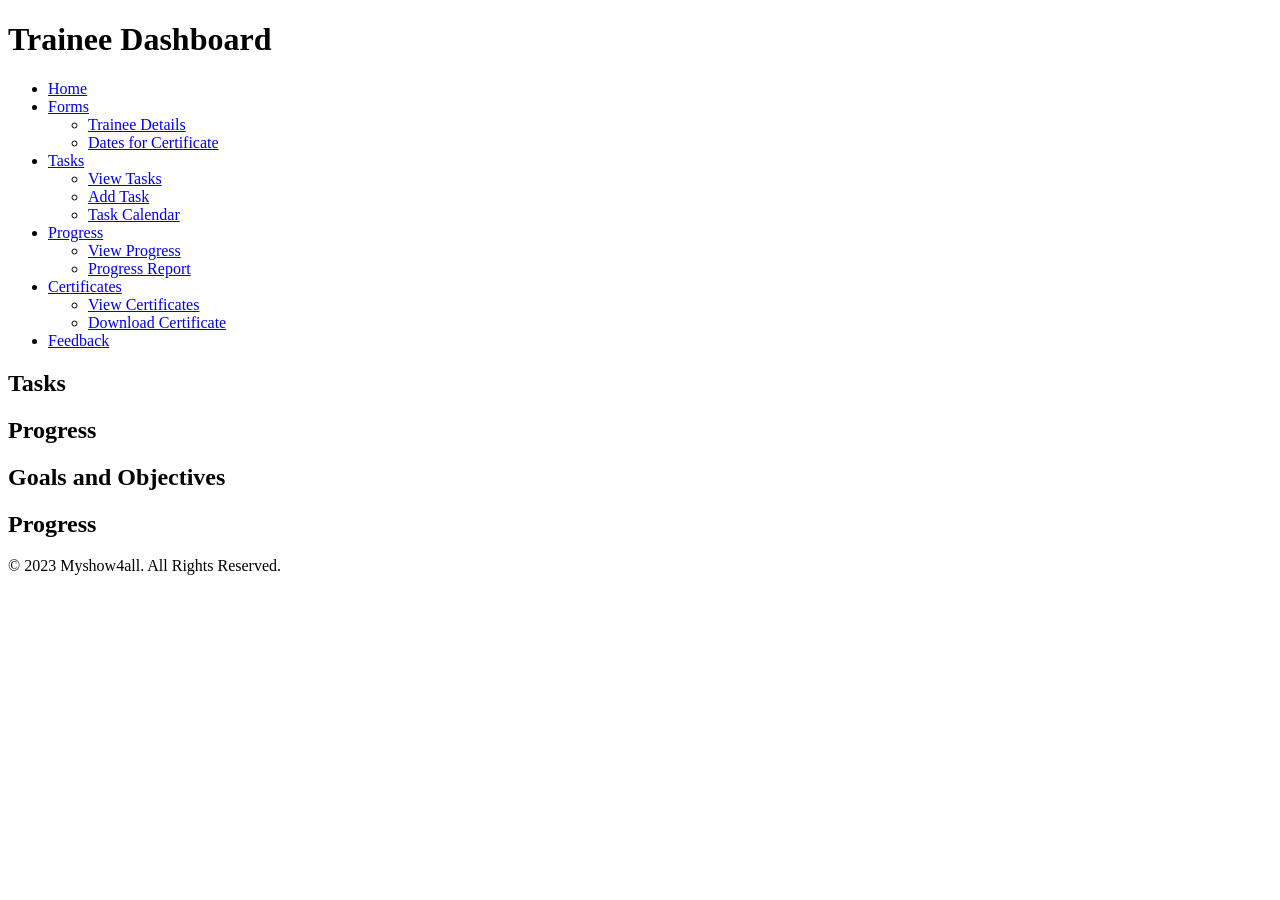
==== index.html @ 5abf40eb "Fixed Github Pages index file" ====
<!DOCTYPE html>
<html lang="en">

<head>
  <meta charset="UTF-8">
  <meta name="viewport" content="width=device-width, initial-scale=1.0">
  <title>Trainee Dashboard</title>
  <link rel="stylesheet" type="text/css" href="../styles/index.css">   
</head> 

<body>
  <header>
    <h1>Trainee Dashboard</h1>
    <nav>
      <ul>

        <li><a href="#">Home</a></li>

        <li>
          <a href="#">Forms</a>
          <ul>
            <li><a href="trainee-joining-details.html" target="_blank">Trainee Details</a></li>
            <li><a href="dates-for-certificate.html" target="_blank">Dates for Certificate</a></li>
          </ul>
        </li>

        <li>
          <a href="#">Tasks</a>
          <ul>
            <li><a href="#">View Tasks</a></li>
            <li><a href="#">Add Task</a></li>
            <li><a href="#">Task Calendar</a></li>
          </ul>
        </li>

        <li><a href="#">Progress</a>
          <ul>
            <li><a href="#">View Progress</a></li>
            <li><a href="#">Progress Report</a></li>
          </ul>
        </li>

        <li>
          <a href="#">Certificates</a>
          <ul>
            <li><a href="#">View Certificates</a></li>
            <li><a href="#">Download Certificate</a></li>
          </ul>
        </li>

        <li><a href="#">Feedback</a></li>

      </ul>
    </nav>
  </header>

  <main>
    <section class="task-section">
      <h2>Tasks</h2>
      <ul id="task-list"> </ul>
    </section>

    <section class="progress-section">
      <h2>Progress</h2>
      <div id="progress-bar"> <div id="progress-fill"></div></div>
    </section>

    <section class="goals-objectives-section">
      <h2>Goals and Objectives</h2>
      <ul id="goals-objectives-list"> </ul>
    </section>

    <section class="progress-section-goals-objectives">
      <h2>Progress</h2>
      <div id="progress-bar-goals-objectives">
        <div id="progress-fill-goals-objectives"></div>
      </div>
    </section>

  </main>
    <footer>
      &copy; 2023 Myshow4all. All Rights Reserved.
    </footer>
</body>
</html>
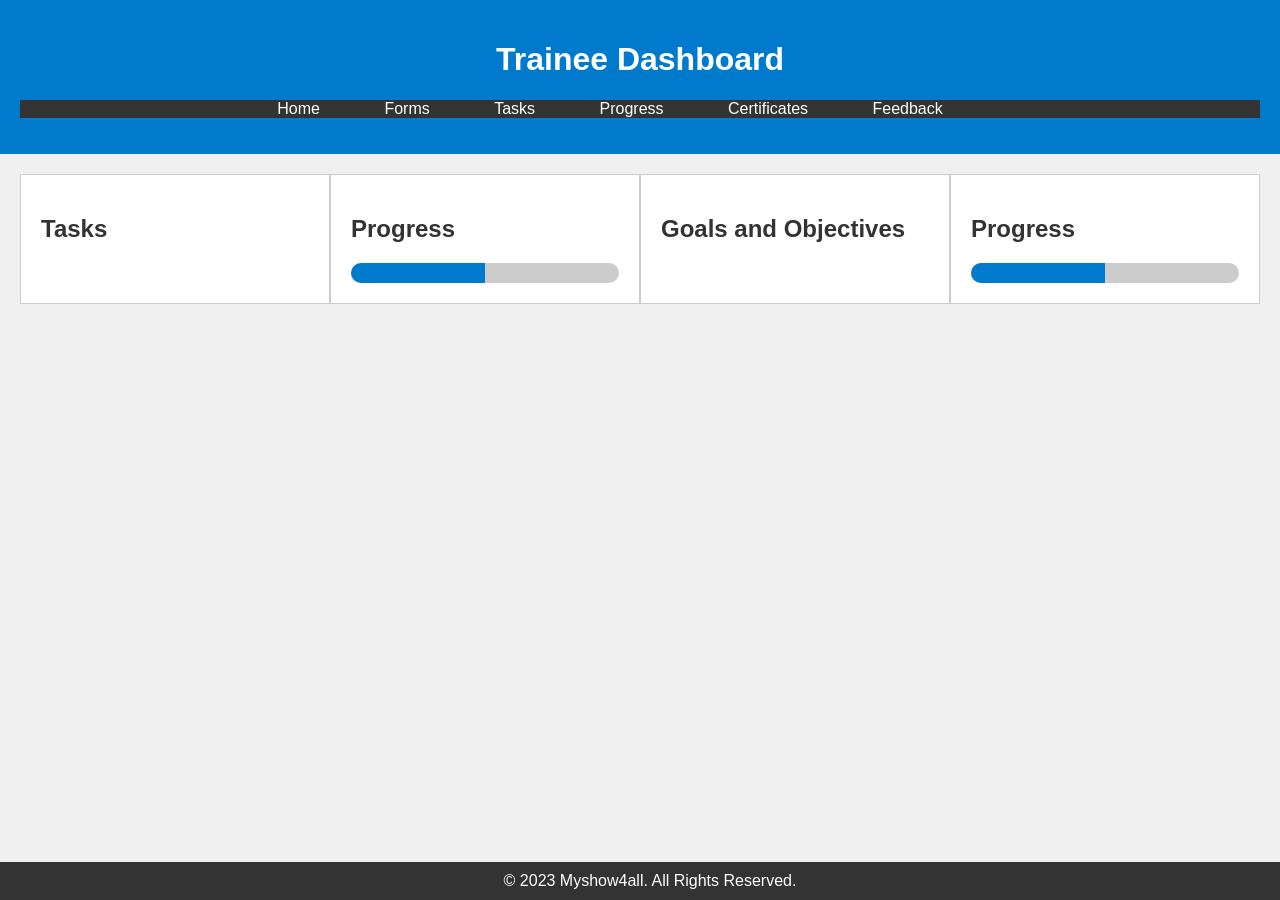
==== commit 87d9f9ec: "Fixed css path" ====
--- a/index.html
+++ b/index.html
@@ -5,7 +5,7 @@
   <meta charset="UTF-8">
   <meta name="viewport" content="width=device-width, initial-scale=1.0">
   <title>Trainee Dashboard</title>
-  <link rel="stylesheet" type="text/css" href="../styles/index.css">   
+  <link rel="stylesheet" type="text/css" href="public/styles/style.css">   
 </head> 
 
 <body>
--- a/public/styles/style.css
+++ b/public/styles/style.css
@@ -0,0 +1,123 @@
+        body {
+          font-family: Arial, sans-serif;
+          margin: 0;
+          padding: 0;
+          background-color: #f0f0f0;
+        }
+
+        header {
+          background-color: #007acc;
+          color: #fff;
+          padding: 20px;
+          text-align: center;
+        }
+
+        nav {
+          background-color: #333;
+          color: #fff;
+        }
+
+        nav ul {
+          list-style-type: none;
+          padding: 0;
+        }
+
+        nav ul li {
+          display: inline;
+          margin-right: 60px;
+          position: relative;
+
+        }
+
+        nav ul li a {
+          text-decoration: none;
+          color: #fff;
+        }
+
+        /* Style for the dropdown menu */
+        nav ul ul {
+          display: none;
+          position: absolute;
+          top: 100%;
+          left: 0;
+          background-color: #333;
+          width: 150px;
+
+        }
+
+        nav ul li:hover ul {
+          display: block;
+        }
+
+
+        /* Adjust dropdown item styles as needed */
+        nav ul ul li {
+          display: block;
+          margin-right: 0;          
+        }
+
+
+        main {
+          padding: 20px;
+          display: flex;
+          justify-content: space-between;
+        }
+
+
+        .task-section,
+        .progress-section {
+          background-color: #fff;
+          padding: 20px;
+          border: 1px solid #ccc;
+          flex-basis: 48%;
+        }
+
+        .goals-objectives-section,
+        .progress-section-goals-objectives {
+
+          background-color: #fff;
+          padding: 20px;
+          border: 1px solid #ccc;
+          flex-basis: 48%;
+
+        }
+
+        h2 {
+          color: #333;
+        }
+
+        #progress-bar {
+          background-color: #ccc;
+          height: 20px;
+          border-radius: 10px;
+          overflow: hidden;
+        }
+
+        #progress-fill {
+          background-color: #007acc;
+          height: 100%;
+          width: 50%;          
+        }
+
+        #progress-bar-goals-objectives {
+          background-color: #ccc;
+          height: 20px;
+          border-radius: 10px;
+          overflow: hidden;
+        }
+
+        #progress-fill-goals-objectives {
+          background-color: #007acc;
+          height: 100%;
+          width: 50%;          
+        }
+
+        footer {
+          background-color: #333;
+          color: #fff;
+          text-align: center;
+          padding: 10px;
+          position: fixed;         
+          bottom: 0;         
+          width: 100%;
+        }
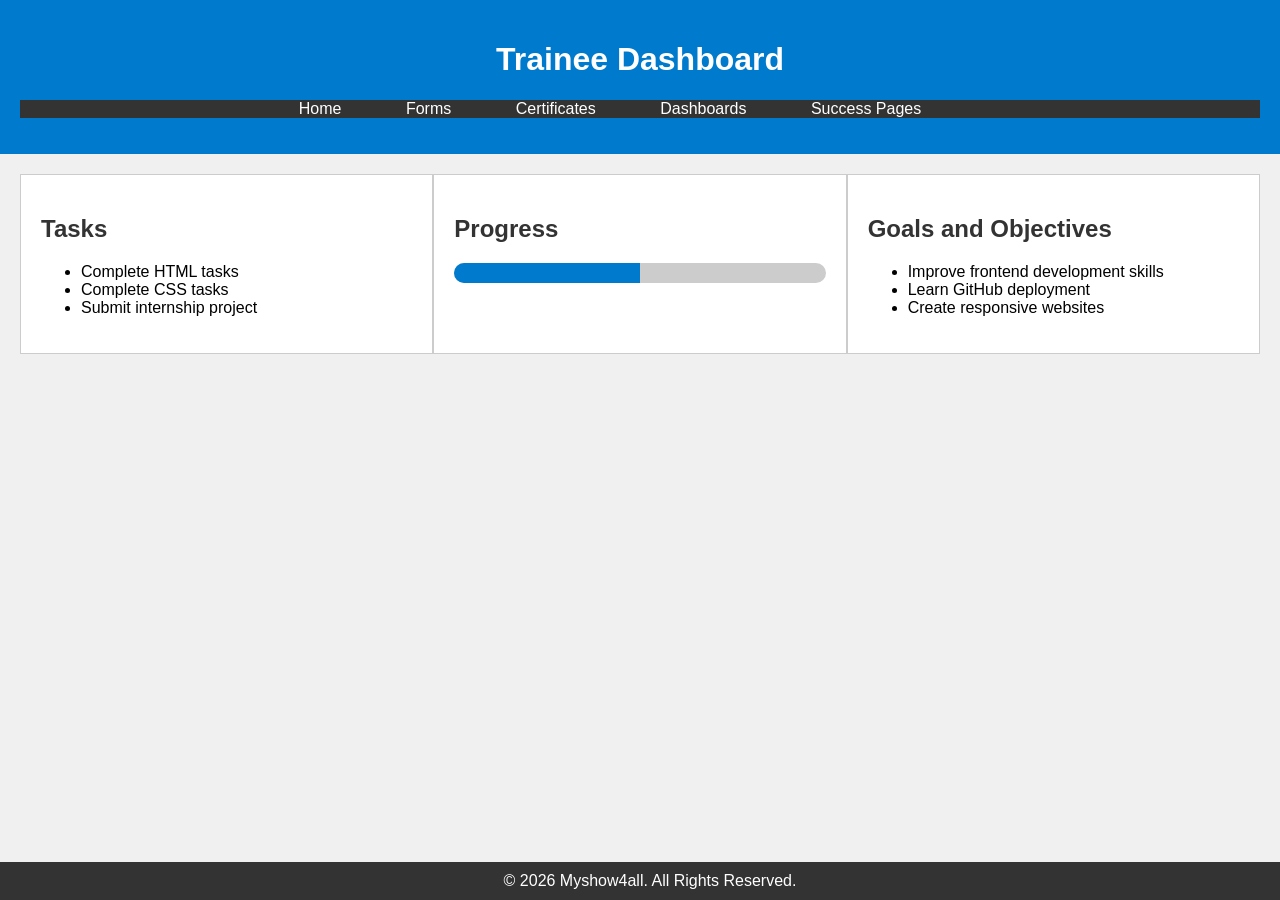
==== commit 0e3427c4: "Connected all pages to dashboard" ====
--- a/index.html
+++ b/index.html
@@ -5,81 +5,139 @@
   <meta charset="UTF-8">
   <meta name="viewport" content="width=device-width, initial-scale=1.0">
   <title>Trainee Dashboard</title>
-  <link rel="stylesheet" type="text/css" href="public/styles/style.css">   
-</head> 
+
+  <!-- Correct CSS File -->
+  <link rel="stylesheet" type="text/css" href="public/styles/style.css">
+</head>
 
 <body>
+
   <header>
     <h1>Trainee Dashboard</h1>
+
     <nav>
       <ul>
 
-        <li><a href="#">Home</a></li>
+        <!-- Home -->
+        <li><a href="trainee-dashboard.html">Home</a></li>
 
+        <!-- Forms -->
         <li>
           <a href="#">Forms</a>
           <ul>
-            <li><a href="trainee-joining-details.html" target="_blank">Trainee Details</a></li>
-            <li><a href="dates-for-certificate.html" target="_blank">Dates for Certificate</a></li>
+            <li>
+              <a href="public/pages/trainee-joining-details.html">
+                Trainee Joining Details
+              </a>
+            </li>
+
+            <li>
+              <a href="public/pages/enrolment-form.html">
+                Enrolment Form
+              </a>
+            </li>
+
+            <li>
+              <a href="public/pages/trainee-feedback-form.html">
+                Feedback Form
+              </a>
+            </li>
           </ul>
         </li>
 
+        <!-- Certificates -->
         <li>
-          <a href="#">Tasks</a>
+          <a href="#">Certificates</a>
           <ul>
-            <li><a href="#">View Tasks</a></li>
-            <li><a href="#">Add Task</a></li>
-            <li><a href="#">Task Calendar</a></li>
+            <li>
+              <a href="public/pages/certificate.html">
+                View Certificate
+              </a>
+            </li>
+
+            <li>
+              <a href="public/pages/certificate-dates.html">
+                Certificate Dates
+              </a>
+            </li>
+
+            <li>
+              <a href="public/pages/certificate-dates-success.html">
+                Certificate Success
+              </a>
+            </li>
           </ul>
         </li>
 
-        <li><a href="#">Progress</a>
+        <!-- Dashboards -->
+        <li>
+          <a href="#">Dashboards</a>
           <ul>
-            <li><a href="#">View Progress</a></li>
-            <li><a href="#">Progress Report</a></li>
+            <li>
+              <a href="public/pages/lead-dashboard.html">
+                Lead Dashboard
+              </a>
+            </li>
+
+            <li>
+              <a href="public/pages/trainee-list.html">
+                Trainee List
+              </a>
+            </li>
           </ul>
         </li>
 
+        <!-- Success Pages -->
         <li>
-          <a href="#">Certificates</a>
+          <a href="#">Success Pages</a>
           <ul>
-            <li><a href="#">View Certificates</a></li>
-            <li><a href="#">Download Certificate</a></li>
+            <li>
+              <a href="public/pages/enrolment-form-success.html">
+                Enrolment Success
+              </a>
+            </li>
           </ul>
         </li>
-
-        <li><a href="#">Feedback</a></li>
 
       </ul>
     </nav>
   </header>
 
   <main>
+
     <section class="task-section">
       <h2>Tasks</h2>
-      <ul id="task-list"> </ul>
+
+      <ul id="task-list">
+        <li>Complete HTML tasks</li>
+        <li>Complete CSS tasks</li>
+        <li>Submit internship project</li>
+      </ul>
     </section>
 
     <section class="progress-section">
       <h2>Progress</h2>
-      <div id="progress-bar"> <div id="progress-fill"></div></div>
+
+      <div id="progress-bar">
+        <div id="progress-fill"></div>
+      </div>
     </section>
 
     <section class="goals-objectives-section">
       <h2>Goals and Objectives</h2>
-      <ul id="goals-objectives-list"> </ul>
-    </section>
 
-    <section class="progress-section-goals-objectives">
-      <h2>Progress</h2>
-      <div id="progress-bar-goals-objectives">
-        <div id="progress-fill-goals-objectives"></div>
-      </div>
+      <ul id="goals-objectives-list">
+        <li>Improve frontend development skills</li>
+        <li>Learn GitHub deployment</li>
+        <li>Create responsive websites</li>
+      </ul>
     </section>
 
   </main>
-    <footer>
-      &copy; 2023 Myshow4all. All Rights Reserved.
-    </footer>
+
+  <footer>
+    &copy; 2026 Myshow4all. All Rights Reserved.
+  </footer>
+
 </body>
-</html>+</html>
